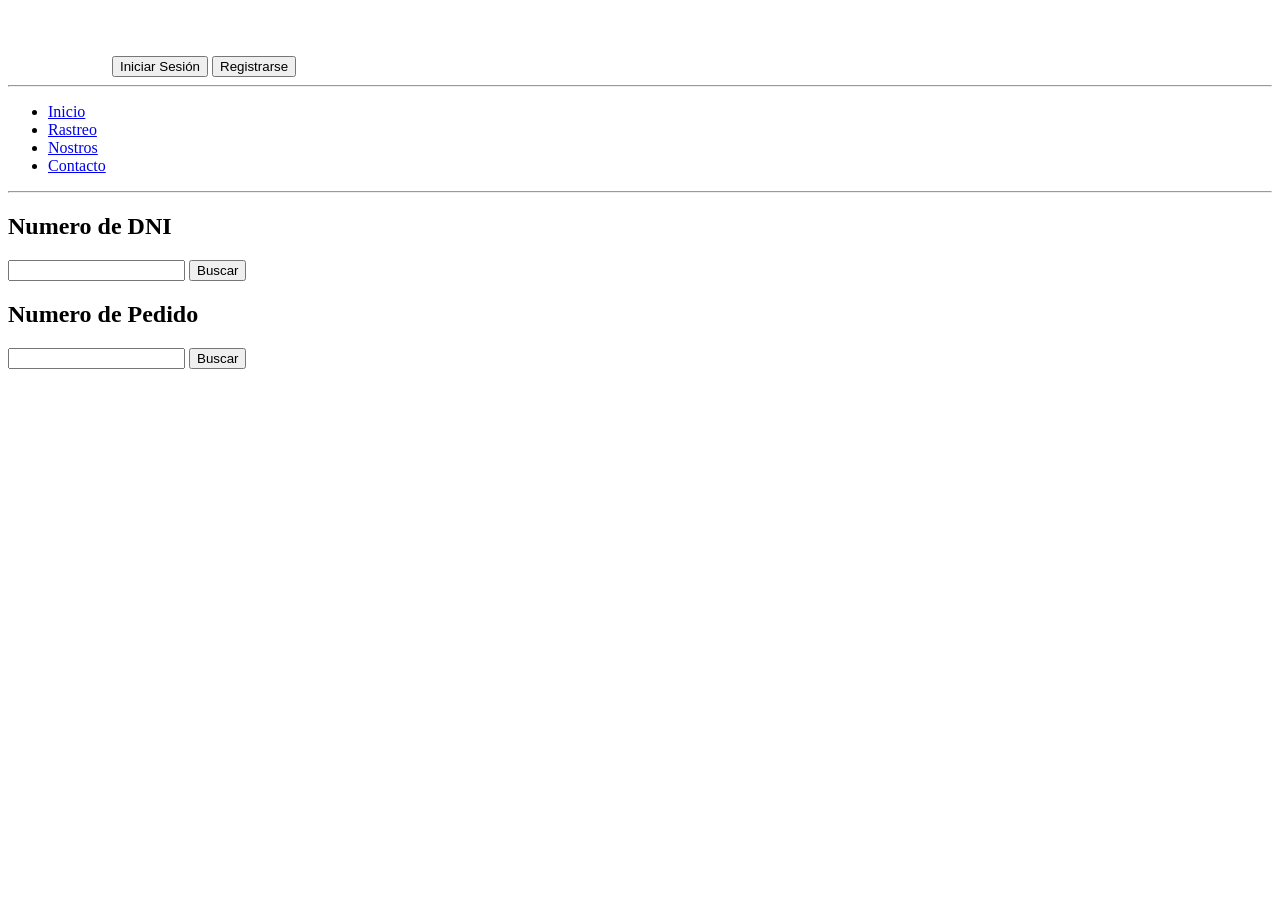
==== Rastreo.html @ 6d17ff67 "Guardo mis cambios antes de actualizar" ====
<!DOCTYPE html>
<html>
    <head>
     <title>Life Tracker </title>
      <link rel="stylesheet" hreft="style.css">
 </head>
 <body>
    <header>
        <img src="logo-life.png" alt="logo-life"  width="100">
        <button type="submit">
            Iniciar Sesión
        </button>
        <button type="submit">
            Registrarse
         </button>
    </header>     
    <hr>     
   <nav>
    <ul class="Menu">
        <li><a href="Inicio.html">Inicio</a></li>
        <li><a href="Rastreo.html">Rastreo</a></li>     
        <li><a href="Nosotros.html">Nostros</a></li>
        <li><a href="Contacto.html">Contacto</a></li>                             
    </ul>
    </nav>
   <hr>
<div class="Busqueda">
    <h2><b>Numero de DNI</b></h2>
        <div class="Casilla">
           <input type="text"> 
        <button type="submit">
            Buscar
        </button>
       </div>     
     <h2><b>Numero de Pedido</b></h2>
        <div class="Casilla">
            <input type="text">
        <button type="submit">
            Buscar
         </button>
        </div>
 </div>
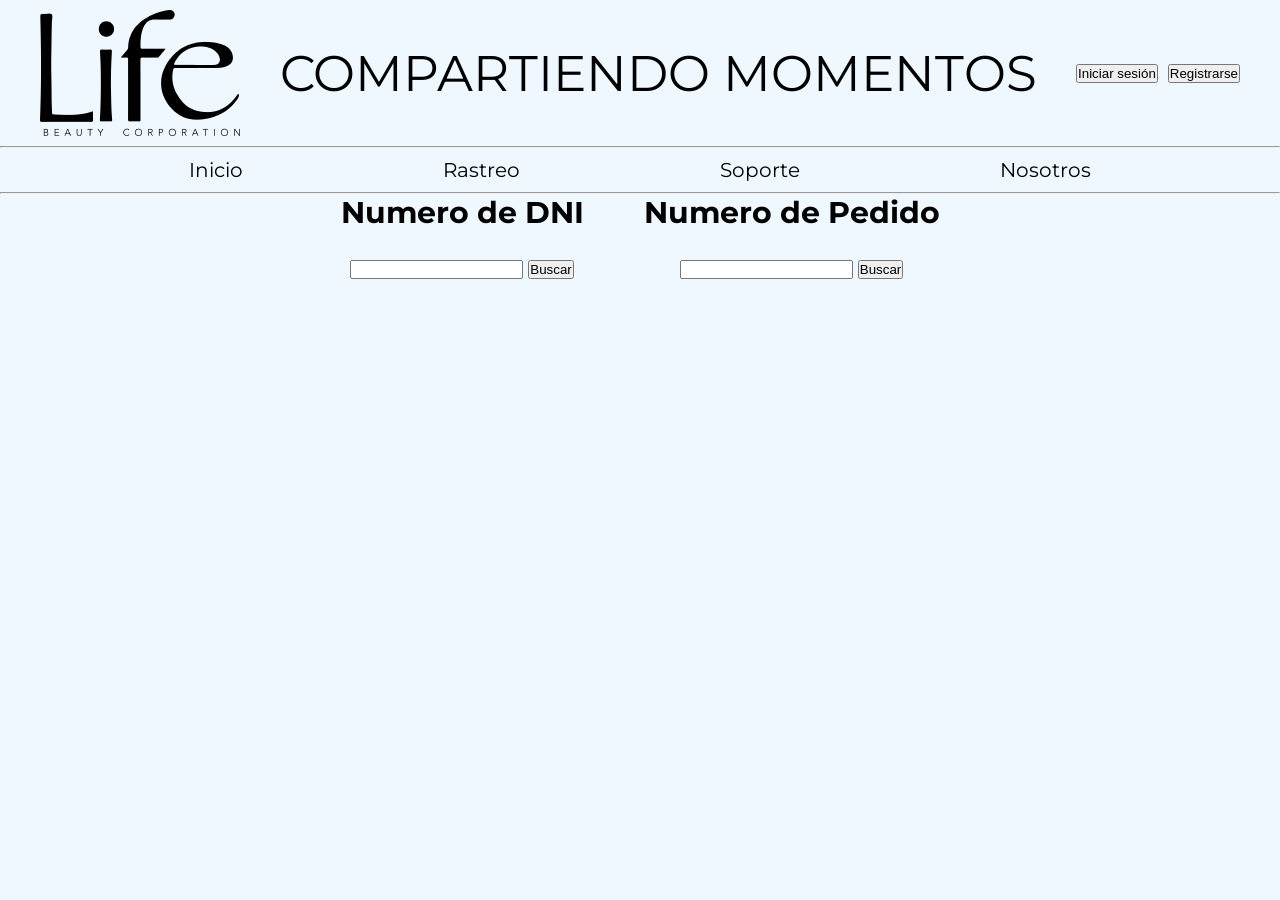
==== commit 6c499467: "Añadida sección de rastreo y corregido diseño" ====
--- a/Rastreo.html
+++ b/Rastreo.html
@@ -1,42 +1,52 @@
 <!DOCTYPE html>
 <html>
     <head>
-     <title>Life Tracker </title>
-      <link rel="stylesheet" hreft="style.css">
- </head>
- <body>
-    <header>
-        <img src="logo-life.png" alt="logo-life"  width="100">
-        <button type="submit">
-            Iniciar Sesión
-        </button>
-        <button type="submit">
-            Registrarse
-         </button>
-    </header>     
-    <hr>     
-   <nav>
-    <ul class="Menu">
-        <li><a href="Inicio.html">Inicio</a></li>
-        <li><a href="Rastreo.html">Rastreo</a></li>     
-        <li><a href="Nosotros.html">Nostros</a></li>
-        <li><a href="Contacto.html">Contacto</a></li>                             
-    </ul>
-    </nav>
-   <hr>
-<div class="Busqueda">
+        <title>Life Tracker</title>
+        <link rel="preconnect" href="https://fonts.googleapis.com">
+        <link rel="preconnect" href="https://fonts.gstatic.com" crossorigin>
+        <link href="https://fonts.googleapis.com/css2?family=Montserrat:ital,wght@0,100..900;1,100..900&display=swap" rel="stylesheet">        <link rel="stylesheet" href="style.css">
+    </head>
+    <body >
+        <header class="encabezado">
+           <img src="IMAGENES/logo-life.png" alt="logo-life" class="logo-img">
+        <h id="eslogan">COMPARTIENDO MOMENTOS</h>
+        <div class="botones">    
+            <button>Iniciar sesión</button>
+            <button> Registrarse</button>
+        </div>
+        </header>
+        <hr>
+        <nav id="menu">
+            <ul>
+                <li>Inicio</li>
+                <li>Rastreo</li>
+                <li>Soporte</li>
+                <li>Nosotros</li>
+            </ul>
+        </nav>
+        </hr>
+
+     <hr>
+     <div class="Contenedor">
+        <div>
     <h2><b>Numero de DNI</b></h2>
+       <br>
         <div class="Casilla">
            <input type="text"> 
-        <button type="submit">
-            Buscar
-        </button>
-       </div>     
+        <button type="submit">Buscar</button>           
+       </div>
+     </div>
+
+     <div>       
      <h2><b>Numero de Pedido</b></h2>
-        <div class="Casilla">
+       <br> 
+     <div class="Casilla">
             <input type="text">
-        <button type="submit">
-            Buscar
-         </button>
+        <button type="submit">Buscar</button>      
         </div>
- </div>
+       </div> 
+     </div>  
+  </hr>
+
+
+
--- a/style.css
+++ b/style.css
@@ -0,0 +1,117 @@
+* {
+    margin: 0;
+    padding: 0;
+    box-sizing: border-box;
+}
+body {
+    background-color: aliceblue;
+    font-family: 'Montserrat', sans-serif;
+    font-size: 20px;
+
+    display: flex;
+    flex-direction: column;
+    min-height: 100vh;
+    margin: 0;
+}
+.logo-img {
+    filter: brightness(0);
+<<<<<<< HEAD
+}
+nav {
+  display: flex;
+  padding: 10px;
+  justify-content: center;
+}
+.Menu  {
+  padding: 0;
+  list-style: none;
+  display: flex;
+  gap: 20px;
+  margin: 0;
+}
+.Menu li a {
+  padding: 8px 14px;
+  text-decoration: none;
+  color:red;
+}
+.Busqueda {
+  display: flex;
+  justify-content: center;
+  gap: 50px;
+  margin-top: 20px;
+  text-align: center;
+=======
+    width: 120px;
+} 
+#menu ul {
+    display: flex;          
+    justify-content: center;
+    list-style: none;       
+    gap: 200px;              
+    margin: 0;
+    padding: 0;    
+}
+.botones {
+    display: flex;
+    gap: 10px;
+}
+.encabezado {
+    background-color: aliceblue;
+    display: flex;
+    justify-content: space-between;
+    align-items: center;
+    padding: 10px 40px;
+}
+#menu li{
+    cursor: pointer;
+    transition: transform 0.3s ease, text-decoration 0.3s ease;
+}
+#menu li:hover {
+    text-decoration: underline;
+    transform: scale(1.15);
+    color: #44AFAB;
+}
+#eslogan{
+    font-size: 50px;
+}
+main {
+    flex:1;
+}
+footer{
+    background-color: rgb(192, 191, 191);
+    padding: 20px;
+    margin-top: auto;
+}
+#acerca{
+    background-color: #fff;
+    border-radius: 15px;
+    padding: 30px;
+    max-width: 750px;
+    margin-top: 100px;
+    margin-left: 60px;
+    margin-bottom: 40px;
+    box-shadow: 0px 10px 20px rgba(0, 0, 0, 1);
+}
+.titulo-1 {
+    margin-bottom: 12px;
+    color: #222222;
+}
+
+.text {
+    color: #555555;
+    line-height: 1.5;
+    margin-bottom: 8px;
+}
+#servicio-courier{
+    margin-left: 1000px;
+    margin-top: -250px;
+    border-radius: 15px;
+    height: 350px;
+>>>>>>> 36186fed798dc736559185600e300e624169d5be
+}
+.Contenedor {
+    display: flex;
+    justify-content: center;
+    gap: 60px;
+    text-align: center;
+}
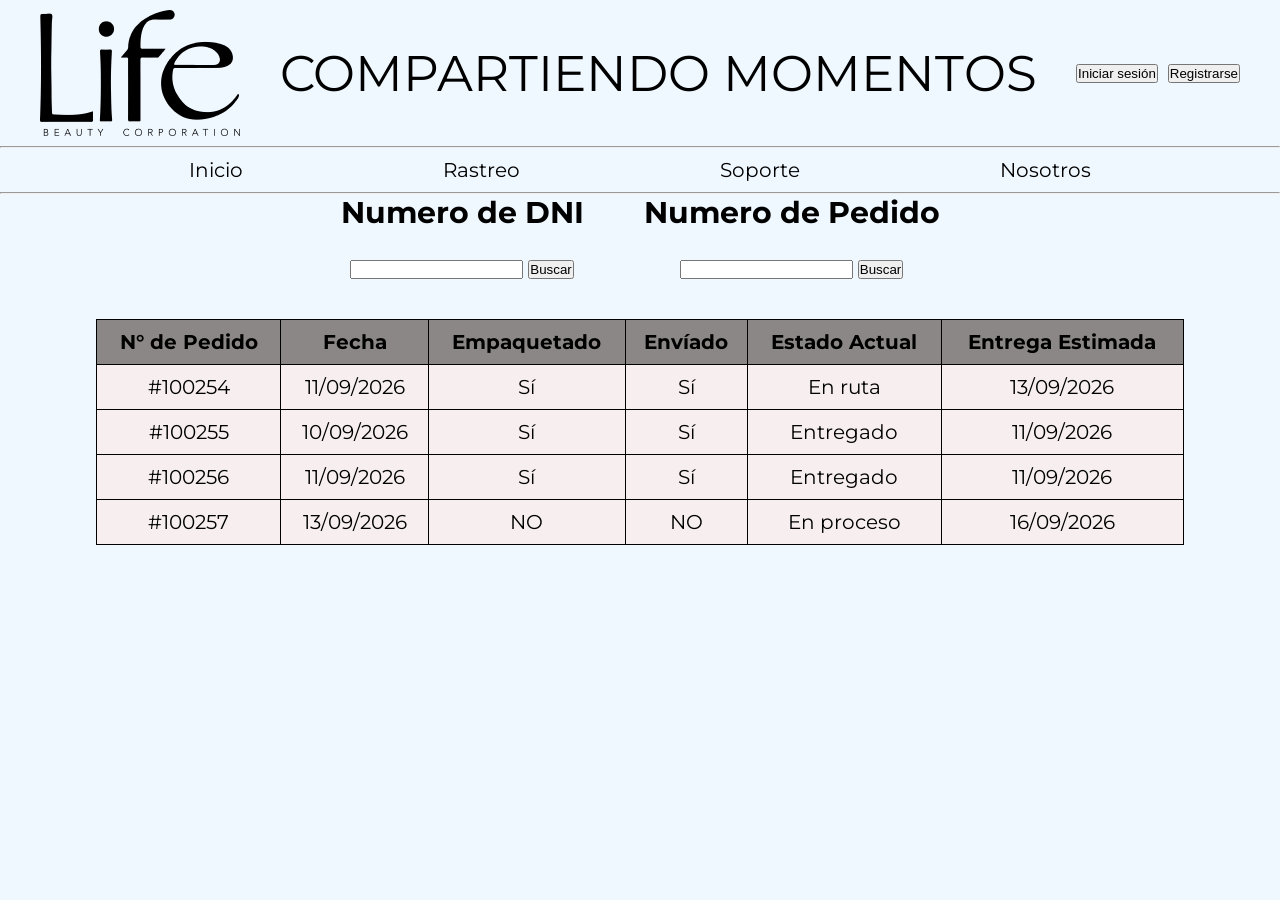
==== commit 3bfb3659: "Subiendo cambios finales" ====
--- a/Rastreo.html
+++ b/Rastreo.html
@@ -49,4 +49,54 @@
   </hr>
 
 
+<table class="Tabla">
+    <thead>
+       <tr>
+          <th>N° de Pedido</th> 
+          <th>Fecha</th>
+          <th>Empaquetado</th>
+          <th>Envíado</th>
+          <th>Estado Actual</th>
+          <th>Entrega Estimada</th>
+       </tr>
+    </thead>   
+     <tbody>
+        <tr>
+            <td>#100254</td>
+            <td>11/09/2026</td>
+            <td>Sí</td>
+            <td>Sí</td>
+            <td>En ruta</td>
+            <td>13/09/2026</td>
+        </tr>
 
+        <tr>
+            <td>#100255</td>
+            <td>10/09/2026</td>
+            <td>Sí</td>
+            <td>Sí</td>
+            <td>Entregado</td>
+            <td>11/09/2026</td>
+        </tr>
+         
+         <tr>
+            <td>#100256</td>
+            <td>11/09/2026</td>
+            <td>Sí</td>
+            <td>Sí</td>
+            <td>Entregado</td>
+            <td>11/09/2026</td>
+        </tr>
+
+        <tr>
+            <td>#100257</td>
+            <td>13/09/2026</td>
+            <td>NO</td>
+            <td>NO</td>
+            <td>En proceso</td>
+            <td>16/09/2026</td>
+        </tr>
+       </tbody>
+    </table>
+  </body>
+ </html>                         
--- a/style.css
+++ b/style.css
@@ -114,4 +114,20 @@
     justify-content: center;
     gap: 60px;
     text-align: center;
-}+}
+.Tabla {
+   margin: 40px auto;
+   border-collapse: collapse;
+   width: 85%;
+   background-color: rgb(247, 239, 239);
+}
+.Tabla th,
+.Tabla td {
+    border: 1px solid #000000;
+    padding: 10px;
+    text-align: center;
+    color: #000000;
+}
+.Tabla th {
+   background-color: rgb(139, 135, 135);
+}   
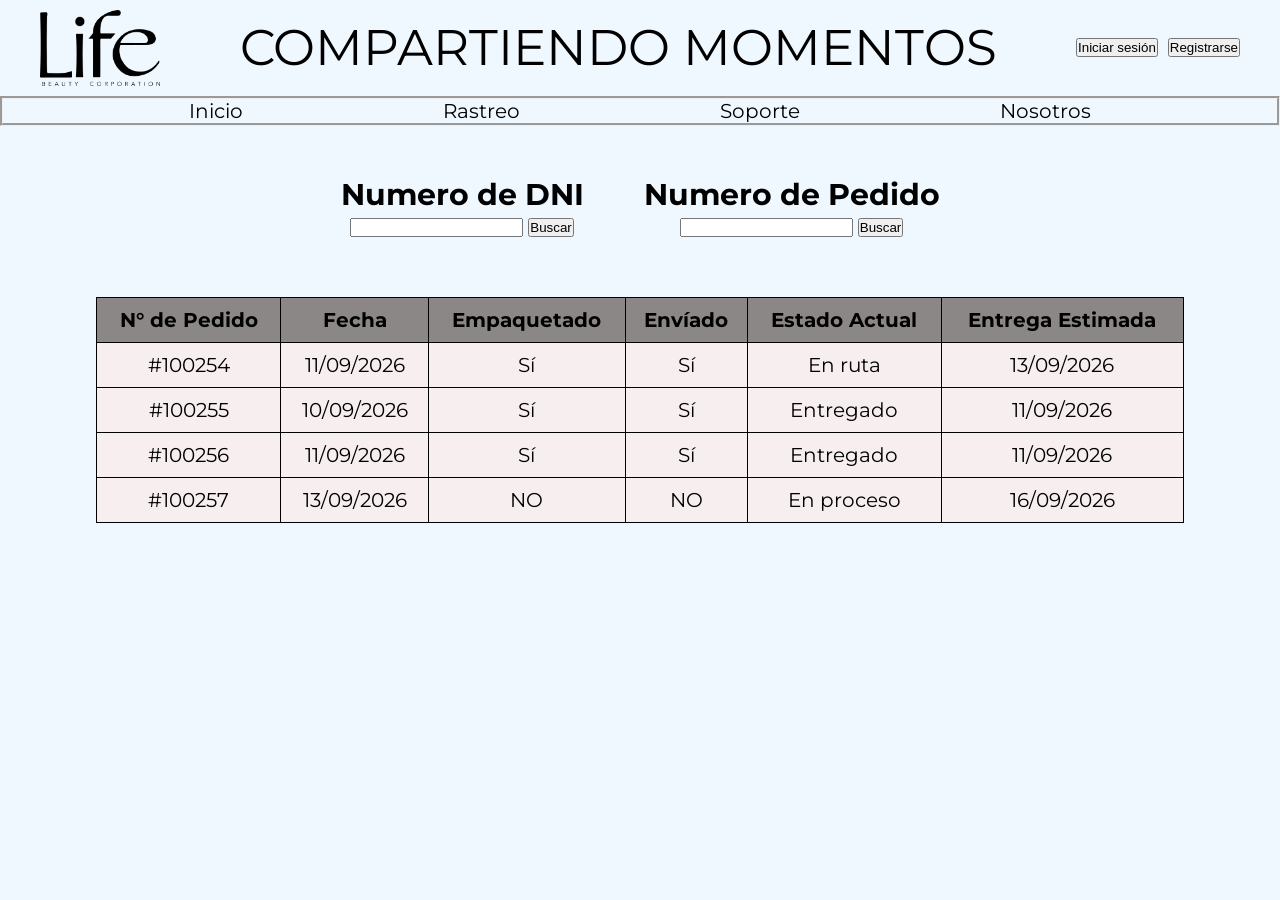
==== commit 8d723705: "Ultimos cambios, primer avance" ====
--- a/Rastreo.html
+++ b/Rastreo.html
@@ -15,7 +15,6 @@
             <button> Registrarse</button>
         </div>
         </header>
-        <hr>
         <nav id="menu">
             <ul>
                 <li>Inicio</li>
@@ -24,79 +23,70 @@
                 <li>Nosotros</li>
             </ul>
         </nav>
+        <div class="Contenedor">
+            <div>
+            <h2><b>Numero de DNI</b></h2>
+                <div class="Casilla">
+                <input type="text"> 
+                <button type="submit">Buscar</button>           
+                </div>
+            </div>
+
+            <div>       
+            <h2><b>Numero de Pedido</b></h2>
+                <div class="Casilla">
+                <input type="text">
+                <button type="submit">Buscar</button>      
+                </div>
+            </div> 
+        </div>
         </hr>
 
-     <hr>
-     <div class="Contenedor">
-        <div>
-    <h2><b>Numero de DNI</b></h2>
-       <br>
-        <div class="Casilla">
-           <input type="text"> 
-        <button type="submit">Buscar</button>           
-       </div>
-     </div>
-
-     <div>       
-     <h2><b>Numero de Pedido</b></h2>
-       <br> 
-     <div class="Casilla">
-            <input type="text">
-        <button type="submit">Buscar</button>      
-        </div>
-       </div> 
-     </div>  
-  </hr>
-
-
-<table class="Tabla">
-    <thead>
-       <tr>
-          <th>N° de Pedido</th> 
-          <th>Fecha</th>
-          <th>Empaquetado</th>
-          <th>Envíado</th>
-          <th>Estado Actual</th>
-          <th>Entrega Estimada</th>
-       </tr>
-    </thead>   
-     <tbody>
+    <table class="Tabla">
+        <thead>
         <tr>
-            <td>#100254</td>
-            <td>11/09/2026</td>
-            <td>Sí</td>
-            <td>Sí</td>
-            <td>En ruta</td>
-            <td>13/09/2026</td>
+            <th>N° de Pedido</th> 
+            <th>Fecha</th>
+            <th>Empaquetado</th>
+            <th>Envíado</th>
+            <th>Estado Actual</th>
+            <th>Entrega Estimada</th>
         </tr>
-
-        <tr>
-            <td>#100255</td>
-            <td>10/09/2026</td>
-            <td>Sí</td>
-            <td>Sí</td>
-            <td>Entregado</td>
-            <td>11/09/2026</td>
-        </tr>
-         
-         <tr>
-            <td>#100256</td>
-            <td>11/09/2026</td>
-            <td>Sí</td>
-            <td>Sí</td>
-            <td>Entregado</td>
-            <td>11/09/2026</td>
-        </tr>
-
-        <tr>
-            <td>#100257</td>
-            <td>13/09/2026</td>
-            <td>NO</td>
-            <td>NO</td>
-            <td>En proceso</td>
-            <td>16/09/2026</td>
-        </tr>
-       </tbody>
+        </thead>   
+        <tbody>
+            <tr>
+                <td>#100254</td>
+                <td>11/09/2026</td>
+                <td>Sí</td>
+                <td>Sí</td>
+                <td>En ruta</td>
+                <td>13/09/2026</td>
+            </tr>
+            <tr>
+                <td>#100255</td>
+                <td>10/09/2026</td>
+                <td>Sí</td>
+                <td>Sí</td>
+                <td>Entregado</td>
+                <td>11/09/2026</td>
+            </tr> 
+            <tr>
+                <td>#100256</td>
+                <td>11/09/2026</td>
+                <td>Sí</td>
+                <td>Sí</td>
+                <td>Entregado</td>
+                <td>11/09/2026</td>
+            </tr>
+            <tr>
+                <td>#100257</td>
+                <td>13/09/2026</td>
+                <td>NO</td>
+                <td>NO</td>
+                <td>En proceso</td>
+                <td>16/09/2026</td>
+            </tr>
+        </tbody>
     </table>
-  </body>
+    </body>
  </html>                         
--- a/style.css
+++ b/style.css
@@ -15,32 +15,6 @@
 }
 .logo-img {
     filter: brightness(0);
-<<<<<<< HEAD
-}
-nav {
-  display: flex;
-  padding: 10px;
-  justify-content: center;
-}
-.Menu  {
-  padding: 0;
-  list-style: none;
-  display: flex;
-  gap: 20px;
-  margin: 0;
-}
-.Menu li a {
-  padding: 8px 14px;
-  text-decoration: none;
-  color:red;
-}
-.Busqueda {
-  display: flex;
-  justify-content: center;
-  gap: 50px;
-  margin-top: 20px;
-  text-align: center;
-=======
     width: 120px;
 } 
 #menu ul {
@@ -50,6 +24,7 @@
     gap: 200px;              
     margin: 0;
     padding: 0;    
+    border-style: groove;
 }
 .botones {
     display: flex;
@@ -82,15 +57,21 @@
     padding: 20px;
     margin-top: auto;
 }
+.contenedor-principal{
+    display: flex;
+    justify-content: center;
+    align-items: center;
+    padding: 40px 20px;
+    gap: 200px;
+    margin-top: 50px;
+}
 #acerca{
     background-color: #fff;
     border-radius: 15px;
     padding: 30px;
     max-width: 750px;
-    margin-top: 100px;
-    margin-left: 60px;
-    margin-bottom: 40px;
-    box-shadow: 0px 10px 20px rgba(0, 0, 0, 1);
+    box-shadow: 0px 10px 20px rgba(0, 0, 0, 0.15);
+    margin: 0;
 }
 .titulo-1 {
     margin-bottom: 12px;
@@ -103,17 +84,20 @@
     margin-bottom: 8px;
 }
 #servicio-courier{
-    margin-left: 1000px;
-    margin-top: -250px;
     border-radius: 15px;
-    height: 350px;
->>>>>>> 36186fed798dc736559185600e300e624169d5be
+    height: 320px;
+    width: auto;
+    margin: 0;
+    box-shadow: 0px 10px 20px rgba(0, 0, 0, 0.15);
+
 }
 .Contenedor {
     display: flex;
     justify-content: center;
     gap: 60px;
     text-align: center;
+    padding: 20px;
+    margin-top: 30px;
 }
 .Tabla {
    margin: 40px auto;
